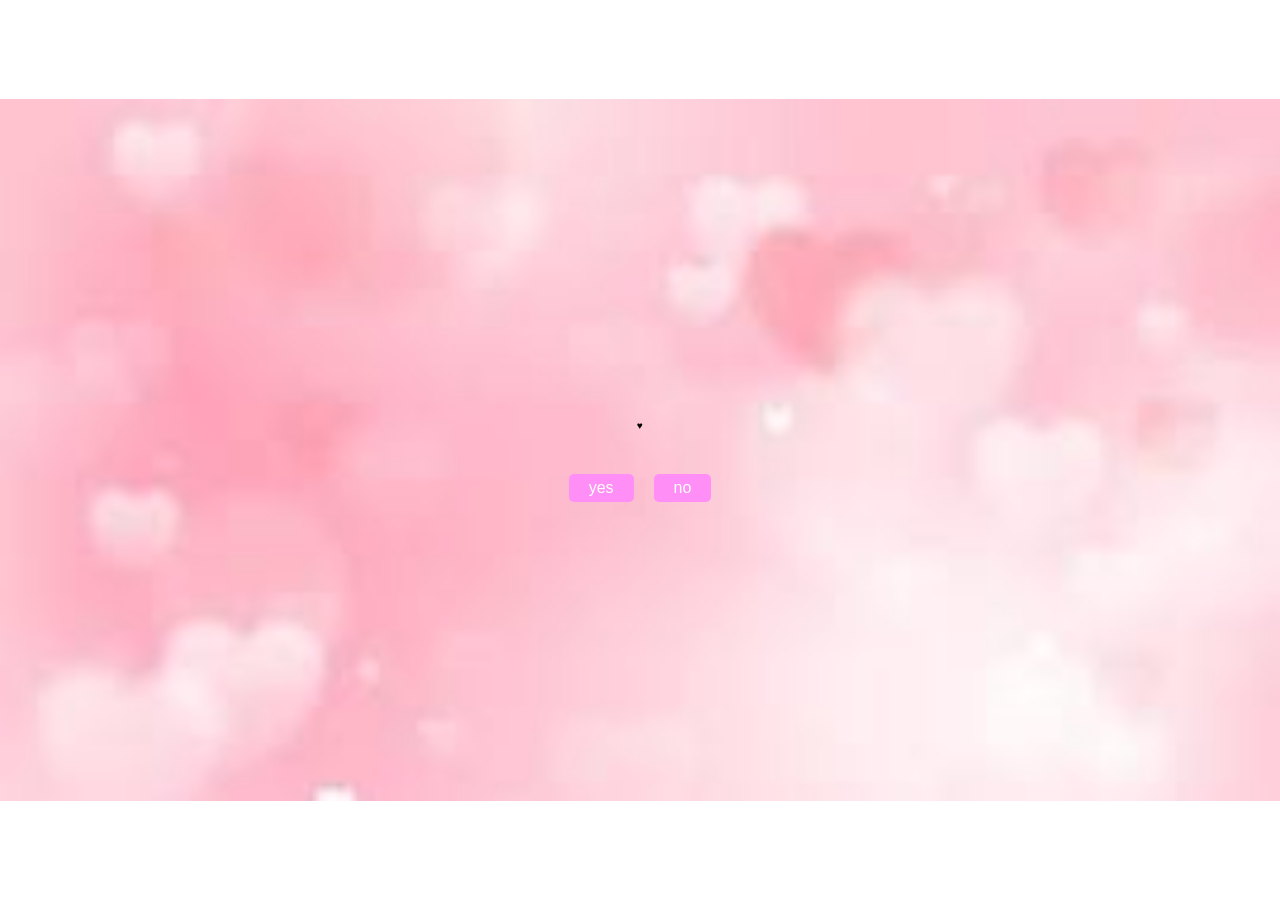
==== confession.html @ 169b8907 "Add files via upload" ====
<!DOCTYPE html>
<html lang="en">
<head>
    <meta charset="UTF-8">
    <meta name="viewport" content="width=device-width, initial-scale=1.0">
    <title>Somethin' Special &hearts;</title>
    <link rel="stylesheet" href="styles.css">
</head>
<body>
    <div class="center-box">
        <p>&hearts;</p>
    </div>
    <div class="button-container">
        <button id="movingButton1" onclick="moveButton()">yes</button>
        <button id="movingButton2" onclick="moveButton2()">no</button>
    </div>
    <script src="JAWA.JS"></script>
</body>
</html>
---- styles.css ----
body {
    display: flex;
    flex-direction: column;
    justify-content: center;
    align-items: center;
    height: 100vh;
    margin: 0;
    background: url('love.jpg') no-repeat;
    background-position: center;
    background-size: 100%;
    font-family: Arial, sans-serif;
}

.button-container {
    display: flex;
    gap: 20px;
}

#movingButton1{
    padding: 5px 20px;
    background-color: #ff8ff6;
    color: white;
    border: none;
    cursor: pointer;
    font-size: 16px;
    border-radius: 5px;
}

#movingButton2{
    padding: 5px 20px;
    background-color: #ff8ff6;
    color: white;
    border: none;
    cursor: pointer;
    font-size: 16px;
    border-radius: 5px;
    cursor: pointer;
    position: relative;
}

.center-box{
    max-width: 600px;
    margin: 0 auto 20px auto; 
    padding: 10px;
    color: black; 
    font-size: 18px; 
    line-height: 1.6;
    font-size: 10px;
}
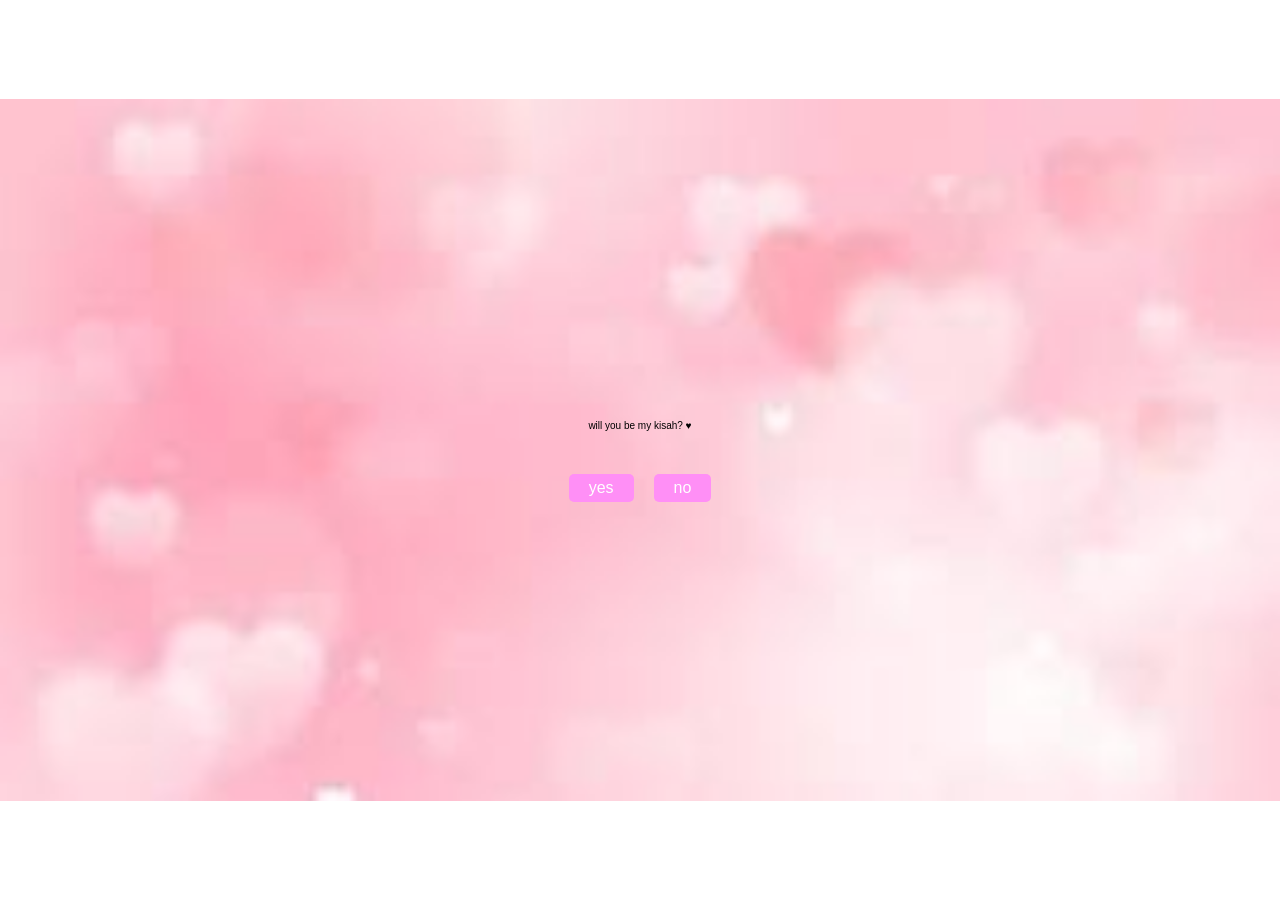
==== commit d8fac31d: "Update confession.html with new content" ====
--- a/confession.html
+++ b/confession.html
@@ -8,7 +8,7 @@
 </head>
 <body>
     <div class="center-box">
-        <p>&hearts;</p>
+        <p>will you be my kisah? &hearts;</p>
     </div>
     <div class="button-container">
         <button id="movingButton1" onclick="moveButton()">yes</button>
@@ -16,4 +16,4 @@
     </div>
     <script src="JAWA.JS"></script>
 </body>
-</html>+</html>
